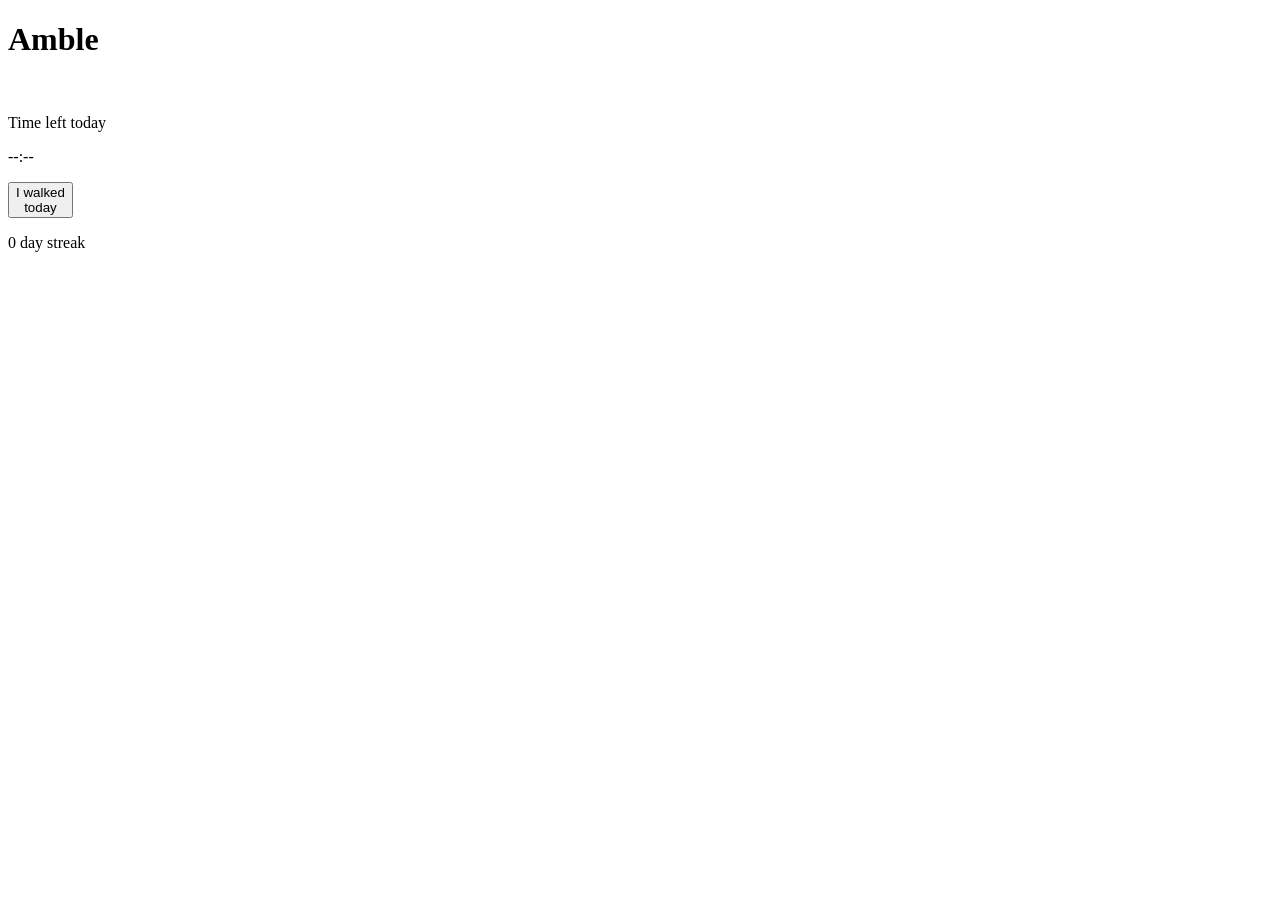
==== frontend/index.html @ 77290b63 "Build Amble: daily walk tracker with FastAPI and a static frontend - FastAPI API for today's status," ====
<!doctype html>
<html lang="en">
<head>
<meta charset="utf-8">
<meta name="viewport" content="width=device-width, initial-scale=1, viewport-fit=cover">
<meta name="theme-color" content="#F4EBDD">
<title>Amble</title>
<link rel="icon" href="/favicon.svg" type="image/svg+xml">
<link rel="preconnect" href="https://fonts.googleapis.com">
<link rel="preconnect" href="https://fonts.gstatic.com" crossorigin>
<link href="https://fonts.googleapis.com/css2?family=Bricolage+Grotesque:wght@400;600;800&family=DM+Mono:wght@500&family=Oswald:wght@300&display=swap" rel="stylesheet">
<link rel="stylesheet" href="/style.css">
<script src="/app.js" defer></script>
</head>
<body>
<main class="screen" id="screen" aria-busy="true">
  <header class="top">
    <div class="brand">
      <h1 class="wordmark">Amble</h1>
      <p class="date" id="date">&nbsp;</p>
    </div>
    <span class="badge" id="badge" role="img" aria-label="Signed in"></span>
  </header>

  <section class="countdown">
    <p class="countdown-label" id="countdown-label">Time left today</p>
    <p class="countdown-time" id="countdown">--:--</p>
  </section>

  <section class="ring-wrap" id="ring-wrap">
    <div class="ring" id="ring-todo">
      <button class="walk-btn" id="walk-btn" type="button">I walked<br>today</button>
    </div>
    <div class="ring-done" id="ring-done" hidden>
      <svg width="56" height="56" viewBox="0 0 24 24" fill="none" stroke="#D9A521" stroke-width="2.5" stroke-linecap="round" stroke-linejoin="round" aria-hidden="true"><polyline points="4 12 10 18 20 6"></polyline></svg>
      <p class="done-title">Walked!</p>
      <p class="done-meta">Logged at <span id="logged-time"></span> · <button class="undo" id="undo-btn" type="button">Undo</button></p>
    </div>
  </section>

  <section class="streak">
    <p class="streak-count"><span class="streak-num" id="streak-num">0</span> <span class="streak-word">day streak</span></p>
    <div class="dots" id="dots" aria-hidden="true"></div>
    <p class="overflow" id="overflow" hidden></p>
  </section>

  <p class="error" id="error" role="alert" hidden></p>
</main>
<div class="steps" id="steps" aria-hidden="true"></div>
</body>
</html>
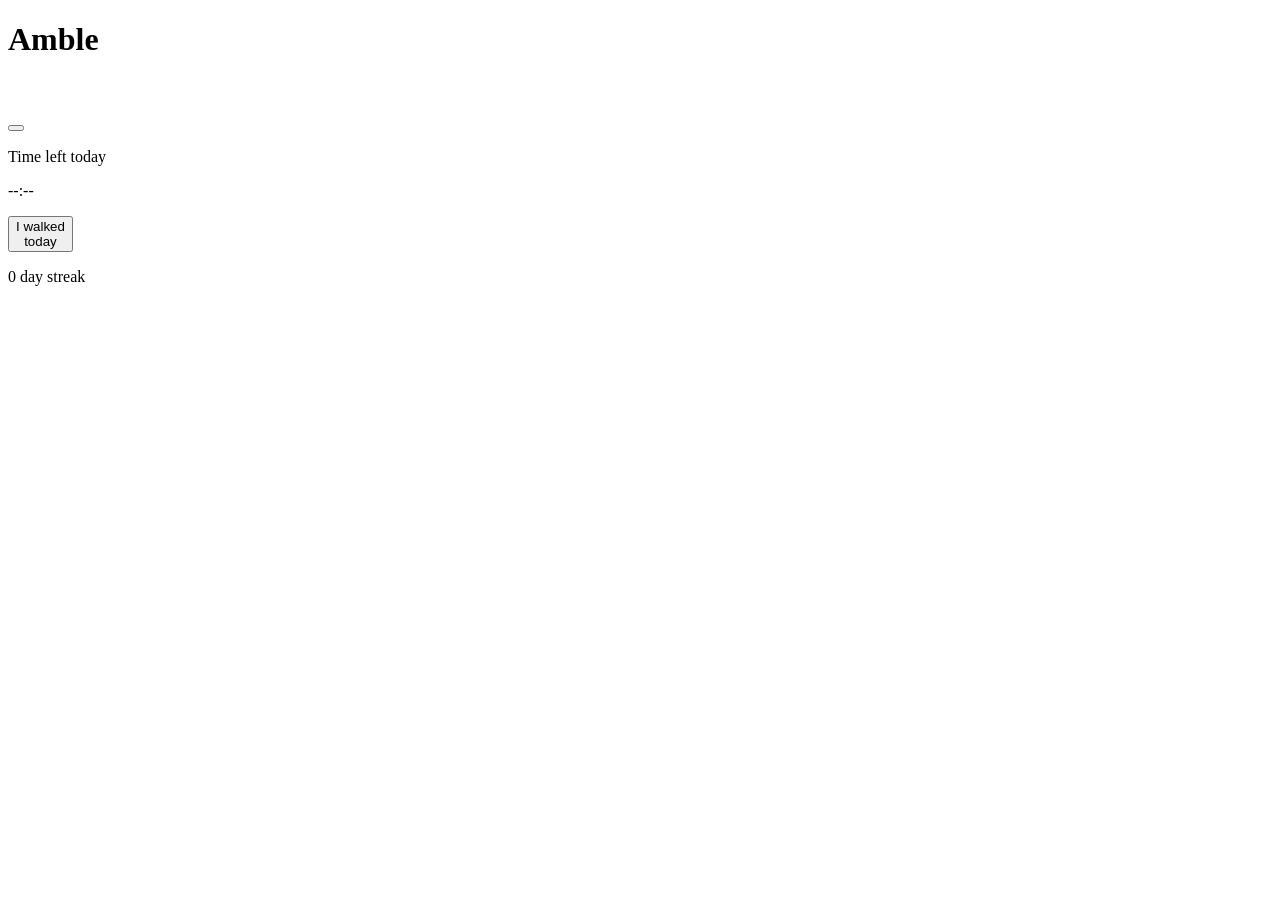
==== commit 9447860b: "Add account menu with sign-out to the profile badge The initials badge opens a dropdown showing the " ====
--- a/frontend/index.html
+++ b/frontend/index.html
@@ -6,6 +6,12 @@
 <meta name="theme-color" content="#F4EBDD">
 <title>Amble</title>
 <link rel="icon" href="/favicon.svg" type="image/svg+xml">
+<link rel="manifest" href="/manifest.webmanifest">
+<link rel="apple-touch-icon" href="/icons/apple-touch-icon.png">
+<meta name="apple-mobile-web-app-capable" content="yes">
+<meta name="mobile-web-app-capable" content="yes">
+<meta name="apple-mobile-web-app-status-bar-style" content="default">
+<meta name="apple-mobile-web-app-title" content="Amble">
 <link rel="preconnect" href="https://fonts.googleapis.com">
 <link rel="preconnect" href="https://fonts.gstatic.com" crossorigin>
 <link href="https://fonts.googleapis.com/css2?family=Bricolage+Grotesque:wght@400;600;800&family=DM+Mono:wght@500&family=Oswald:wght@300&display=swap" rel="stylesheet">
@@ -19,7 +25,13 @@
       <h1 class="wordmark">Amble</h1>
       <p class="date" id="date">&nbsp;</p>
     </div>
-    <span class="badge" id="badge" role="img" aria-label="Signed in"></span>
+    <div class="account">
+      <button class="badge" id="badge" type="button" aria-expanded="false" aria-controls="account-menu" aria-label="Account"></button>
+      <div class="account-menu" id="account-menu" hidden>
+        <p class="account-name" id="account-name"></p>
+        <a class="sign-out" id="sign-out" href="/auth/logout" hidden>Sign out</a>
+      </div>
+    </div>
   </header>
 
   <section class="countdown">
